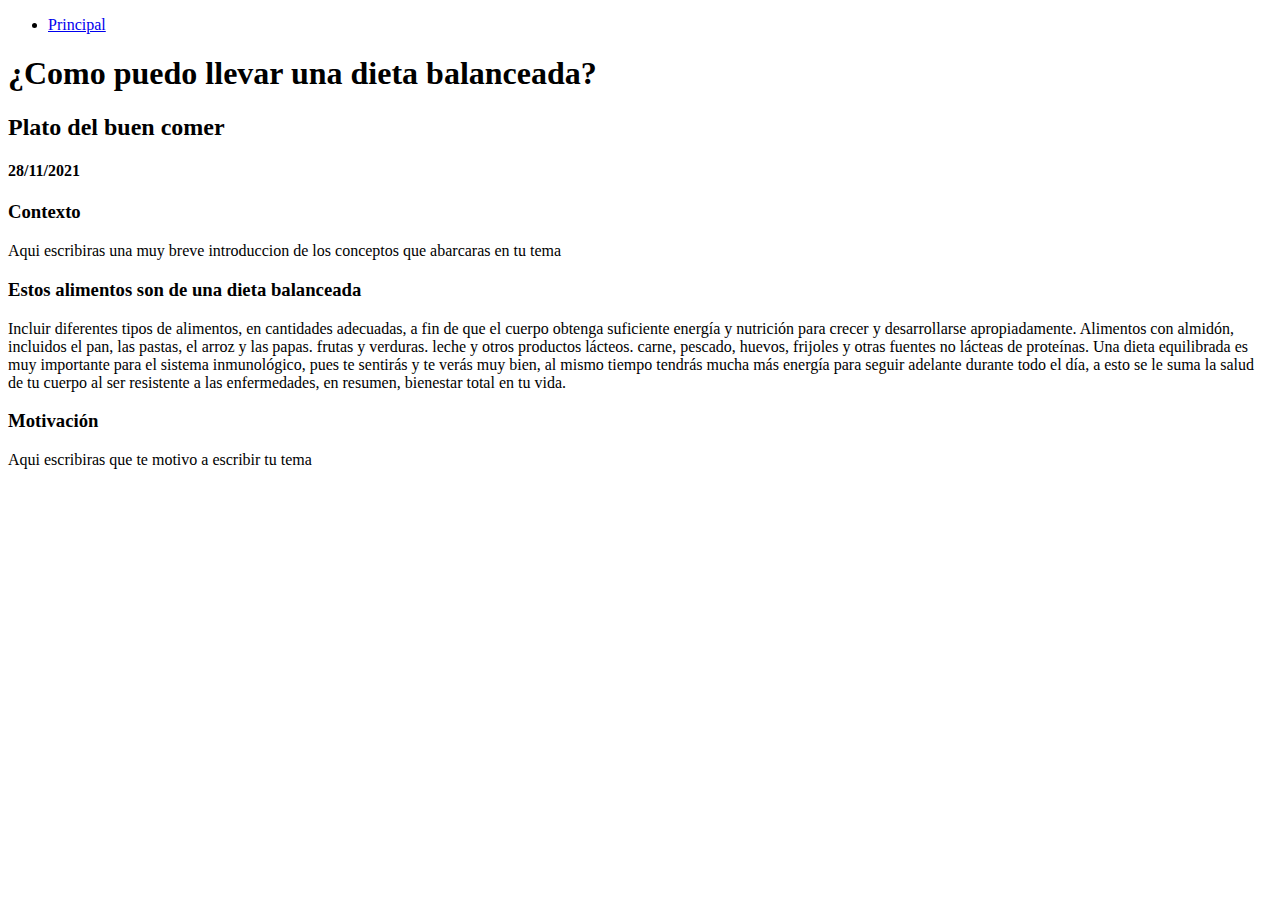
==== como_puedo_llevar_una_dieta_balanceada.html @ 5f4df214 "Se temino barra de nav" ====
<!DOCTYPE html>
<html lang="es">

<head>
    <!-- Carga los caracteres latinos -->
    <meta charset="UTF-8">
    <title>Dieta balanceada</title>
</head>

<body>

    <!-- inicia barra de navegacion -->
    <nav>
        <ul>
            <li><a href="index.html">Principal </a></li>
        </ul>
    </nav>
    <!-- termina barra de navegacion -->

    <!-- empieza mi blog -->
    <section>
        <!-- empieza el titulo del blog -->
        <header>
            <h1>¿Como puedo llevar una dieta balanceada?</h1>
        </header>
        <!-- termina titulo del blog -->

        <!-- empieza contenido principal -->
        <main>
            <!-- inicia entrada: nombre_del_artículo -->
            <article>
                <header>
                    <hgroup>
                        <!--Titulo del articulo-->
                        <h2>Plato del buen comer</h2>
                        <!-- Fecha en La que se escribió el artículo -->
                        <h4>28/11/2021</h4>
                    </hgroup>
                    <header>
                        <!-- inicia contenido de articulo -->
                        <div>
                            <h3>Contexto</h3>
                            <p>Aqui escribiras una muy breve introduccion de los conceptos que abarcaras en tu tema</p>
                            <h3>Estos alimentos son de una dieta balanceada</h3>
                            <p>Incluir diferentes tipos de alimentos, en cantidades adecuadas, a fin de que el cuerpo obtenga suficiente energía y nutrición para crecer y desarrollarse apropiadamente.
                                Alimentos con almidón, incluidos el pan, las pastas, el arroz y las papas. frutas y verduras. leche y otros productos lácteos. carne, pescado, huevos, frijoles y otras fuentes no lácteas de proteínas.
                                Una dieta equilibrada es muy importante para el sistema inmunológico, pues te sentirás y te verás muy bien, al mismo tiempo tendrás mucha más energía para seguir adelante durante todo el día, a esto se le suma la salud de tu cuerpo al ser resistente a las
                                enfermedades, en resumen, bienestar total en tu vida.</p>
                                <h3>Motivación</h3>
                                <p>Aqui escribiras que te motivo a escribir tu tema</p>
                        </div>
                        <!-- Termina contenido de articulo -->
                        <footer>


                        </footer>
            </article>

            <!-- fin entrada: nombre_del_artículo -->
        </main>
        <!-- termina contenido principal -->

        <!-- empieza barra lateral -->
        <aside>

        </aside>
        <!-- termina barra lateral -->

        <!-- empieza el footer -->
        <footer>

        </footer>
        <!-- termina el footer -->
    </section>
    <!-- termina mi blog -->
</body>

</html>
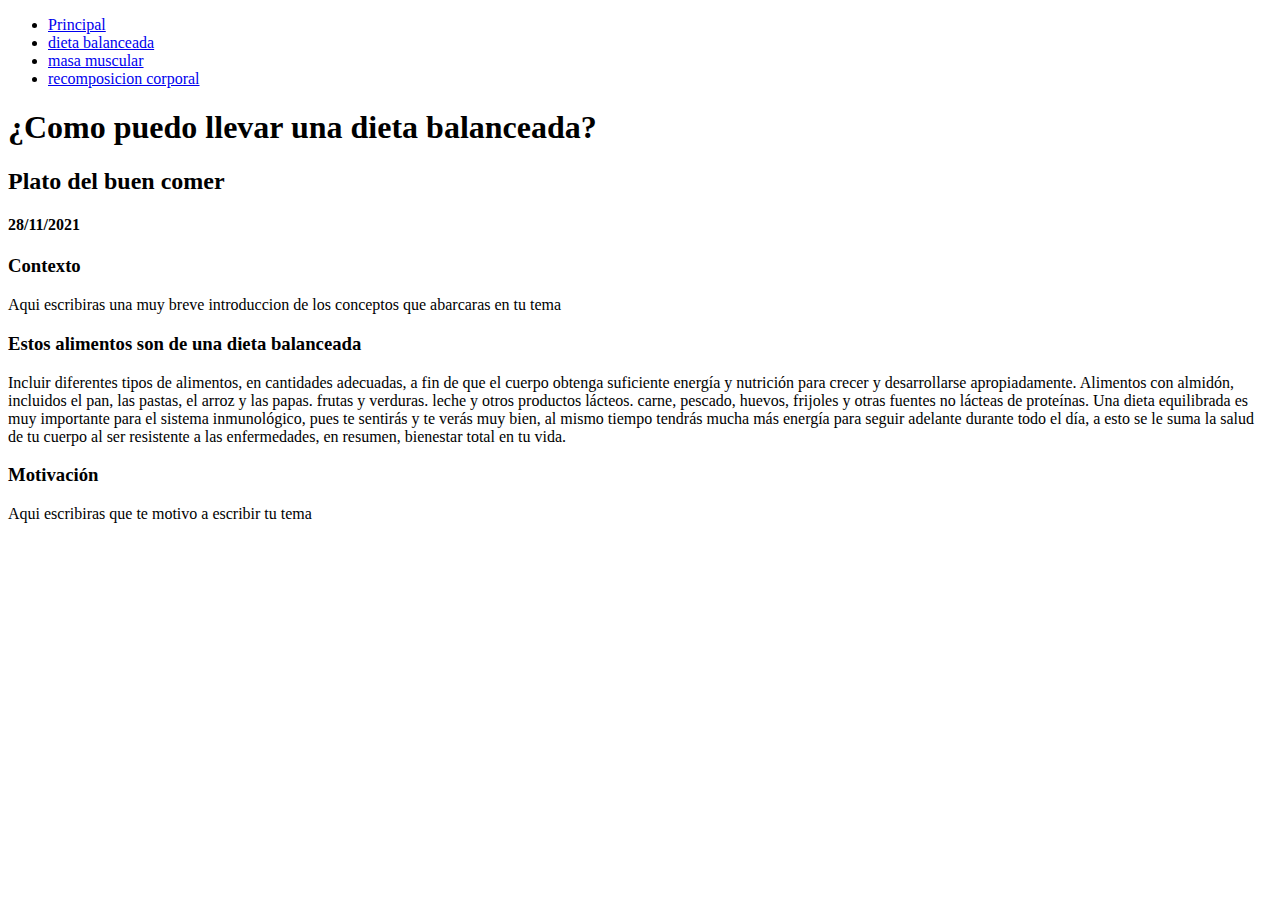
==== commit b3f13573: "Se termino barra de nav" ====
--- a/como_puedo_llevar_una_dieta_balanceada.html
+++ b/como_puedo_llevar_una_dieta_balanceada.html
@@ -13,6 +13,9 @@
     <nav>
         <ul>
             <li><a href="index.html">Principal </a></li>
+            <li><a href="dieta_balanceada.html">dieta balanceada</a></li>
+            <li><a href="masa_muscular.html">masa muscular</a></li>
+            <li><a href="recomposicion_corporal.html">recomposicion corporal</a></li>
         </ul>
     </nav>
     <!-- termina barra de navegacion -->
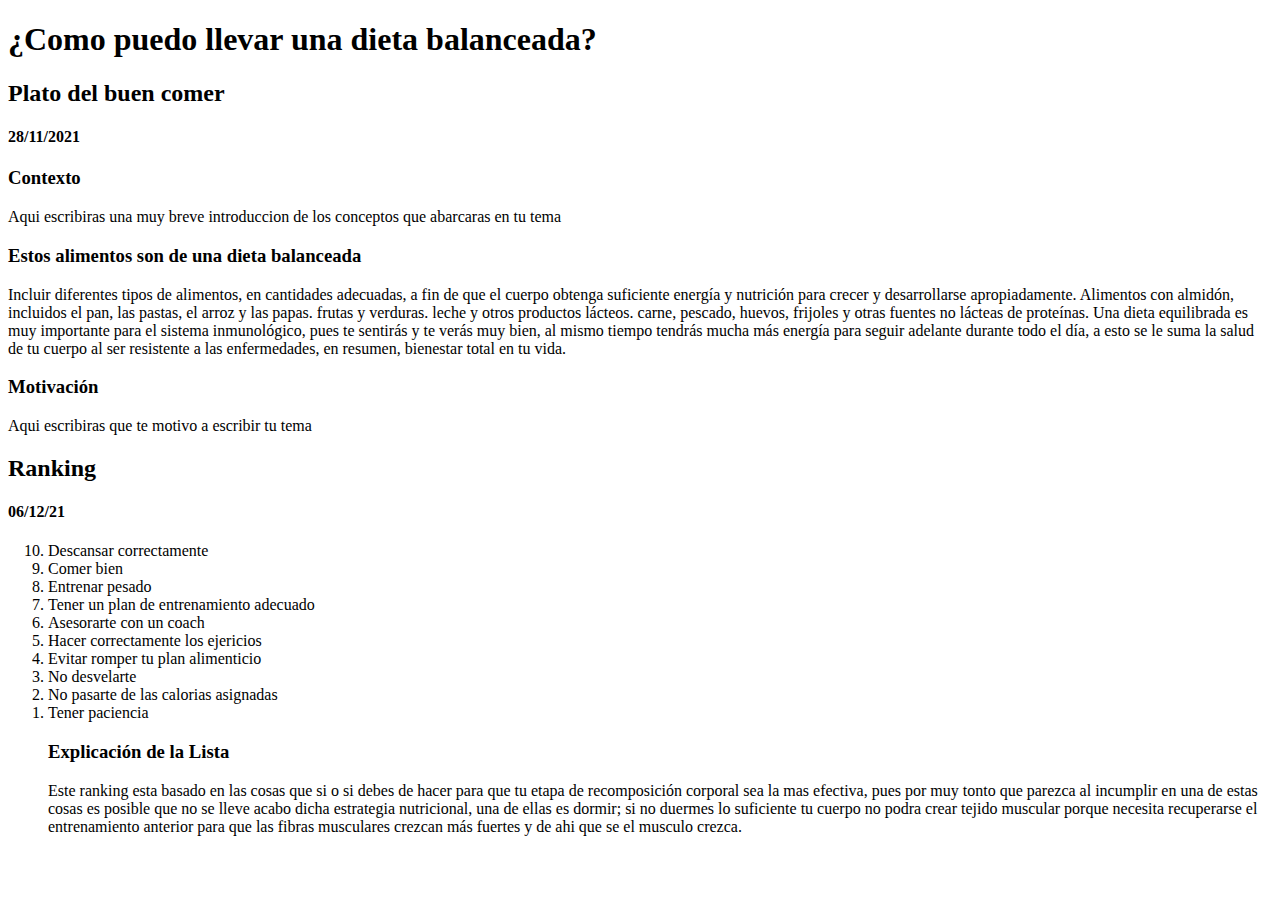
==== commit 0d526840: "Entradas y Listas Pae3" ====
--- a/como_puedo_llevar_una_dieta_balanceada.html
+++ b/como_puedo_llevar_una_dieta_balanceada.html
@@ -8,18 +8,6 @@
 </head>
 
 <body>
-
-    <!-- inicia barra de navegacion -->
-    <nav>
-        <ul>
-            <li><a href="index.html">Principal </a></li>
-            <li><a href="dieta_balanceada.html">dieta balanceada</a></li>
-            <li><a href="masa_muscular.html">masa muscular</a></li>
-            <li><a href="recomposicion_corporal.html">recomposicion corporal</a></li>
-        </ul>
-    </nav>
-    <!-- termina barra de navegacion -->
-
     <!-- empieza mi blog -->
     <section>
         <!-- empieza el titulo del blog -->
@@ -60,6 +48,50 @@
             </article>
 
             <!-- fin entrada: nombre_del_artículo -->
+            
+                                    <!-- inicia entrada: nombre_del_artículo -->
+                                    <article>
+                                        <header>
+                                            <hgroup>
+                                                <!--Titulo del articulo-->
+                                                <h2>Ranking</h2>
+                                                <!-- Fecha en La que se escribió el artículo -->
+                                                <h4>06/12/21</h4>
+                                            </hgroup>
+                                            <header>
+                                                <!-- inicia contenido de articulo -->
+                                                <div>
+                                                     <!-- empieza mi lista-->
+                                                     <ol start="10" reversed>
+                                                        <li>Descansar correctamente</li> 
+                                                        <li>Comer bien</li>
+                                                        <li>Entrenar pesado</li>
+                                                        <li>Tener un plan de entrenamiento adecuado</li>
+                                                        <li>Asesorarte con un coach</li>
+                                                        <li>Hacer correctamente los ejericios</li>
+                                                        <li>Evitar romper tu plan alimenticio</li>
+                                                        <li>No desvelarte</li>
+                                                        <li>No pasarte de las calorias asignadas</li>
+                                                        <li>Tener paciencia</li>
+                        
+                        
+                                                    <h3>Explicación de la Lista</h3>
+                                                    <p>Este ranking esta basado en las cosas que si o si debes de hacer para que tu etapa de recomposición corporal sea la mas efectiva, pues por muy tonto que parezca al incumplir en una de estas cosas es posible que
+                                                        no se lleve acabo dicha estrategia nutricional, una de ellas es dormir; si no duermes lo suficiente tu cuerpo no podra crear tejido muscular porque necesita recuperarse el entrenamiento anterior para que las fibras
+                                                        musculares crezcan más fuertes y de ahi que se el musculo crezca.
+                                                    </p>
+                                                    
+                                                
+                                                    
+                                                </div>
+                                                <!-- Termina contenido de articulo -->
+                                                <footer>
+                        
+                        
+                                                </footer>
+                                    </article>
+                        
+                                    <!-- fin entrada: nombre_del_artículo -->
         </main>
         <!-- termina contenido principal -->
 
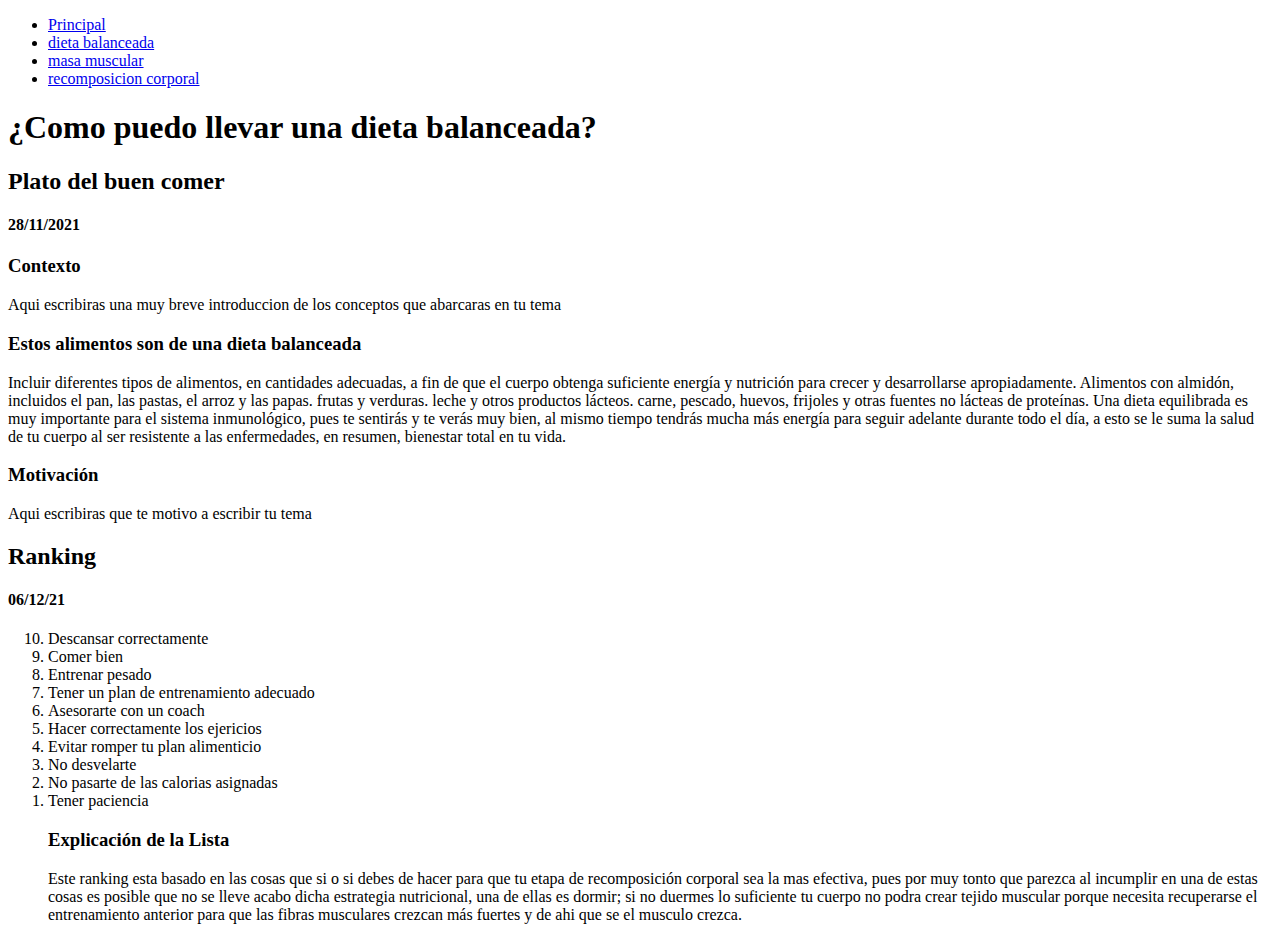
==== commit 730b79b7: "Merge branch 'main' of https://github.com/colinbrah/4f-flores-martin-blog_del_mundo" ====
--- a/como_puedo_llevar_una_dieta_balanceada.html
+++ b/como_puedo_llevar_una_dieta_balanceada.html
@@ -8,6 +8,18 @@
 </head>
 
 <body>
+
+    <!-- inicia barra de navegacion -->
+    <nav>
+        <ul>
+            <li><a href="index.html">Principal </a></li>
+            <li><a href="dieta_balanceada.html">dieta balanceada</a></li>
+            <li><a href="masa_muscular.html">masa muscular</a></li>
+            <li><a href="recomposicion_corporal.html">recomposicion corporal</a></li>
+        </ul>
+    </nav>
+    <!-- termina barra de navegacion -->
+
     <!-- empieza mi blog -->
     <section>
         <!-- empieza el titulo del blog -->
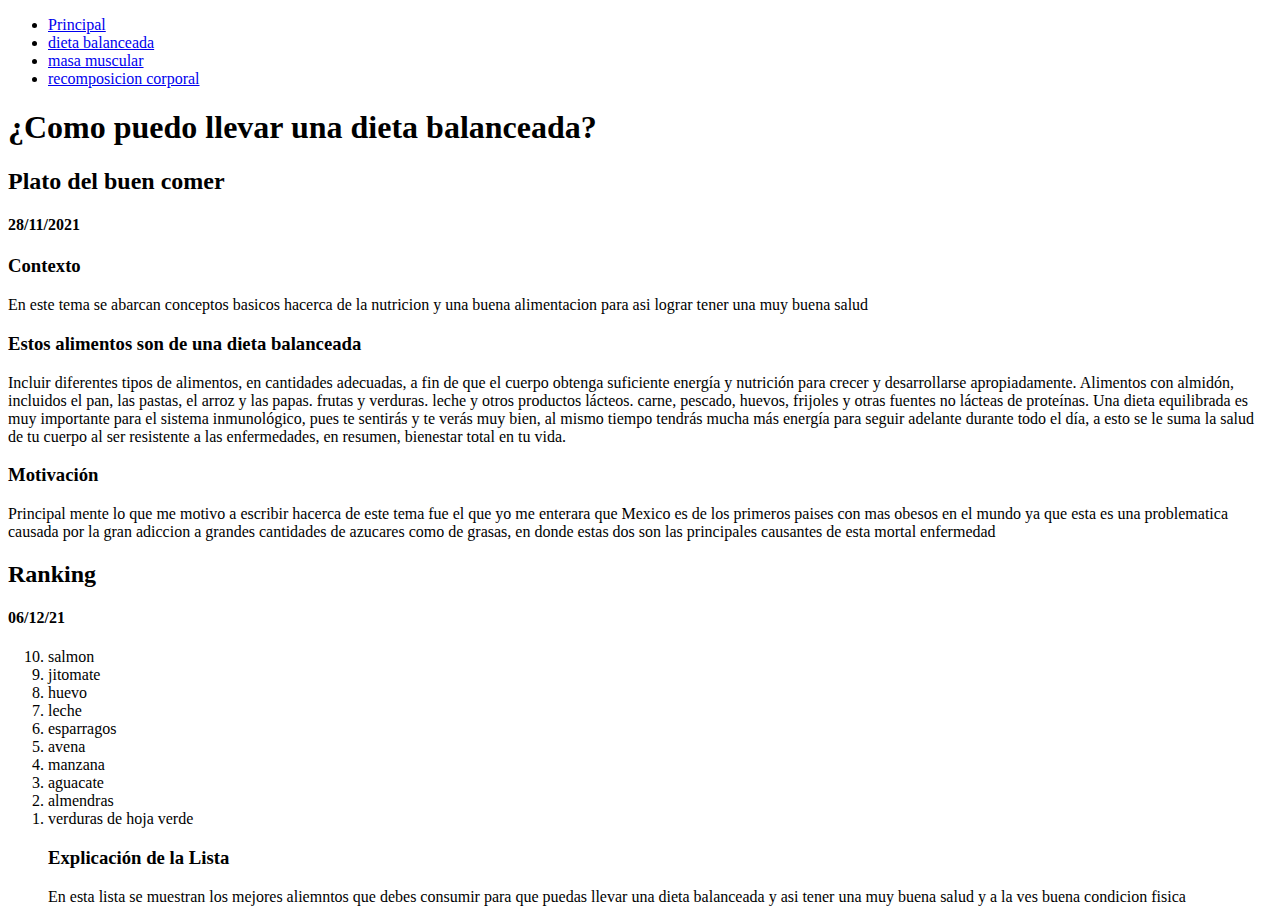
==== commit 57ee5a3c: "Se termino entrada y lista" ====
--- a/como_puedo_llevar_una_dieta_balanceada.html
+++ b/como_puedo_llevar_una_dieta_balanceada.html
@@ -43,14 +43,16 @@
                         <!-- inicia contenido de articulo -->
                         <div>
                             <h3>Contexto</h3>
-                            <p>Aqui escribiras una muy breve introduccion de los conceptos que abarcaras en tu tema</p>
+                            <p>En este tema se abarcan conceptos basicos hacerca de la nutricion y una buena alimentacion para asi lograr tener una muy buena salud </p>
                             <h3>Estos alimentos son de una dieta balanceada</h3>
                             <p>Incluir diferentes tipos de alimentos, en cantidades adecuadas, a fin de que el cuerpo obtenga suficiente energía y nutrición para crecer y desarrollarse apropiadamente.
                                 Alimentos con almidón, incluidos el pan, las pastas, el arroz y las papas. frutas y verduras. leche y otros productos lácteos. carne, pescado, huevos, frijoles y otras fuentes no lácteas de proteínas.
                                 Una dieta equilibrada es muy importante para el sistema inmunológico, pues te sentirás y te verás muy bien, al mismo tiempo tendrás mucha más energía para seguir adelante durante todo el día, a esto se le suma la salud de tu cuerpo al ser resistente a las
                                 enfermedades, en resumen, bienestar total en tu vida.</p>
                                 <h3>Motivación</h3>
-                                <p>Aqui escribiras que te motivo a escribir tu tema</p>
+                                <p>Principal mente lo que me motivo a escribir hacerca de este tema fue el que yo me enterara que Mexico es de los primeros paises con mas obesos en el mundo
+                                    ya que esta es una problematica causada por la gran adiccion a grandes cantidades de azucares como de grasas, en donde estas dos son las principales causantes de esta mortal enfermedad 
+                                </p>
                         </div>
                         <!-- Termina contenido de articulo -->
                         <footer>
@@ -75,22 +77,22 @@
                                                 <div>
                                                      <!-- empieza mi lista-->
                                                      <ol start="10" reversed>
-                                                        <li>Descansar correctamente</li> 
-                                                        <li>Comer bien</li>
-                                                        <li>Entrenar pesado</li>
-                                                        <li>Tener un plan de entrenamiento adecuado</li>
-                                                        <li>Asesorarte con un coach</li>
-                                                        <li>Hacer correctamente los ejericios</li>
-                                                        <li>Evitar romper tu plan alimenticio</li>
-                                                        <li>No desvelarte</li>
-                                                        <li>No pasarte de las calorias asignadas</li>
-                                                        <li>Tener paciencia</li>
+                                                        <li>salmon</li> 
+                                                        <li>jitomate</li>
+                                                        <li>huevo</li>
+                                                        <li>leche</li>
+                                                        <li>esparragos</li>
+                                                        <li>avena</li>
+                                                        <li>manzana</li>
+                                                        <li>aguacate</li>
+                                                        <li>almendras</li>
+                                                        <li>verduras de hoja verde</li>
                         
                         
                                                     <h3>Explicación de la Lista</h3>
-                                                    <p>Este ranking esta basado en las cosas que si o si debes de hacer para que tu etapa de recomposición corporal sea la mas efectiva, pues por muy tonto que parezca al incumplir en una de estas cosas es posible que
-                                                        no se lleve acabo dicha estrategia nutricional, una de ellas es dormir; si no duermes lo suficiente tu cuerpo no podra crear tejido muscular porque necesita recuperarse el entrenamiento anterior para que las fibras
-                                                        musculares crezcan más fuertes y de ahi que se el musculo crezca.
+                                                    <p>En esta lista se muestran los mejores aliemntos que debes consumir para 
+                                                        que puedas llevar una dieta balanceada y asi tener una muy buena salud 
+                                                        y a la ves buena condicion fisica 
                                                     </p>
                                                     
                                                 
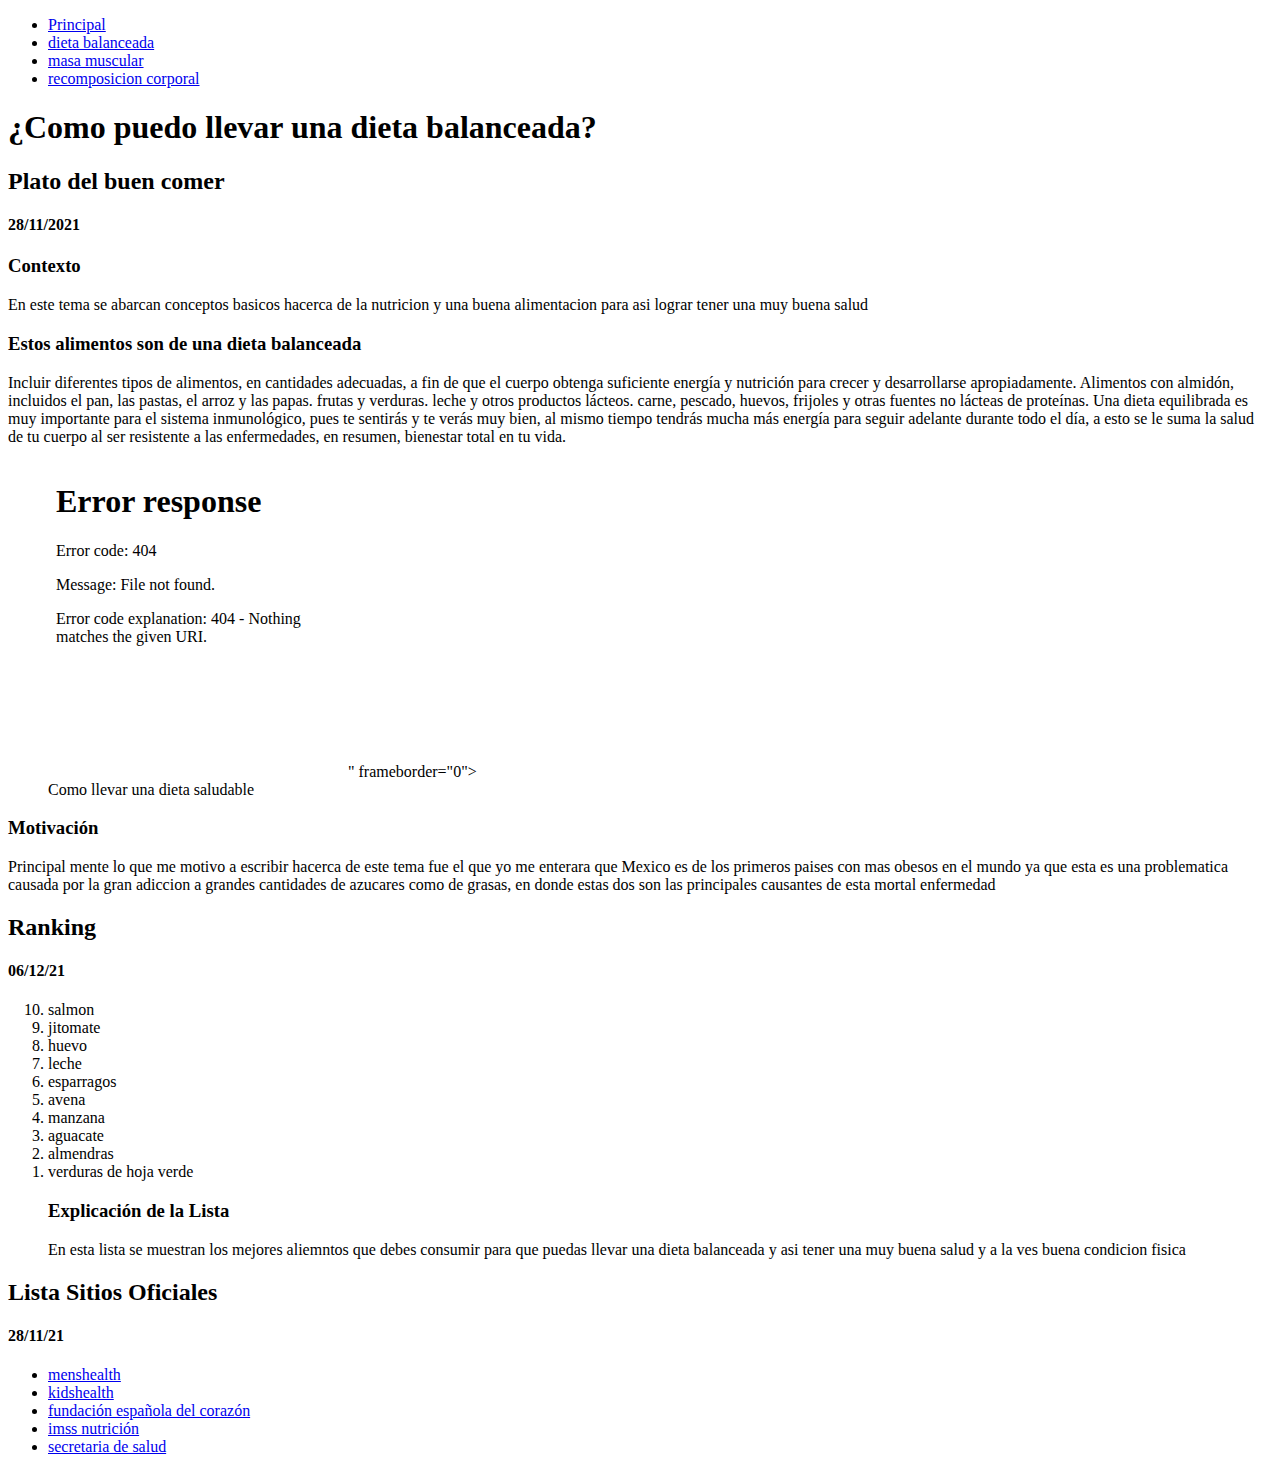
==== commit 97ba8923: "se inserto video" ====
--- a/como_puedo_llevar_una_dieta_balanceada.html
+++ b/como_puedo_llevar_una_dieta_balanceada.html
@@ -49,6 +49,10 @@
                                 Alimentos con almidón, incluidos el pan, las pastas, el arroz y las papas. frutas y verduras. leche y otros productos lácteos. carne, pescado, huevos, frijoles y otras fuentes no lácteas de proteínas.
                                 Una dieta equilibrada es muy importante para el sistema inmunológico, pues te sentirás y te verás muy bien, al mismo tiempo tendrás mucha más energía para seguir adelante durante todo el día, a esto se le suma la salud de tu cuerpo al ser resistente a las
                                 enfermedades, en resumen, bienestar total en tu vida.</p>
+                               <figure>
+                                   <iframe src="<iframe width="560" height="315" src="https://www.youtube.com/embed/r5ZfQqCTQD0" title="YouTube video player" frameborder="0" allow="accelerometer; autoplay; clipboard-write; encrypted-media; gyroscope; picture-in-picture" allowfullscreen></iframe>" frameborder="0"></iframe>
+                                   <figcaption>Como llevar una dieta saludable</figcaption>
+                               </figure>
                                 <h3>Motivación</h3>
                                 <p>Principal mente lo que me motivo a escribir hacerca de este tema fue el que yo me enterara que Mexico es de los primeros paises con mas obesos en el mundo
                                     ya que esta es una problematica causada por la gran adiccion a grandes cantidades de azucares como de grasas, en donde estas dos son las principales causantes de esta mortal enfermedad 
@@ -106,6 +110,41 @@
                                     </article>
                         
                                     <!-- fin entrada: nombre_del_artículo -->
+                                    <!-- inicia entrada: nombre_del_artículo -->
+            <article>
+                <header>
+                    <hgroup>
+                        <!--Titulo del articulo-->
+                        <h2>Lista Sitios Oficiales</h2>
+                        <!-- Fecha en La que se escribió el artículo -->
+                        <h4>28/11/21</h4>
+                    </hgroup>
+                    <header>
+                        <!-- inicia contenido de articulo -->
+                        <div>
+                           
+                            <ul>
+                                <li> <a href="https://www.menshealth.com" target="blank">menshealth</a> </li>
+                                 <li><a href="https://kidshealth.org/es/teens/dieting.html" target="blank">kidshealth</a> </li>
+                                 <li><a href="https://fundaciondelcorazon.com/nutricion/dieta.html" target="blank">fundación española del corazón</a> </li>
+                                 <li><a href="http://www.imss.gob.mx/salud-en-linea/nutricion" target="blank">imss nutrición</a> </li>
+                                 <li><a href="https://www.gob.mx/salud/articulos/alimentacion-sana-y-balanceada-para-una-buena-salud" target="blank">secretaria de salud</a> </li>
+
+                              
+                            </ul> 
+
+                           
+                            
+                            
+                        </div>
+                        <!-- Termina contenido de articulo -->
+                        <footer>
+
+
+                        </footer>
+            </article>
+
+            <!-- fin entrada: nombre_del_artículo -->
         </main>
         <!-- termina contenido principal -->
 
